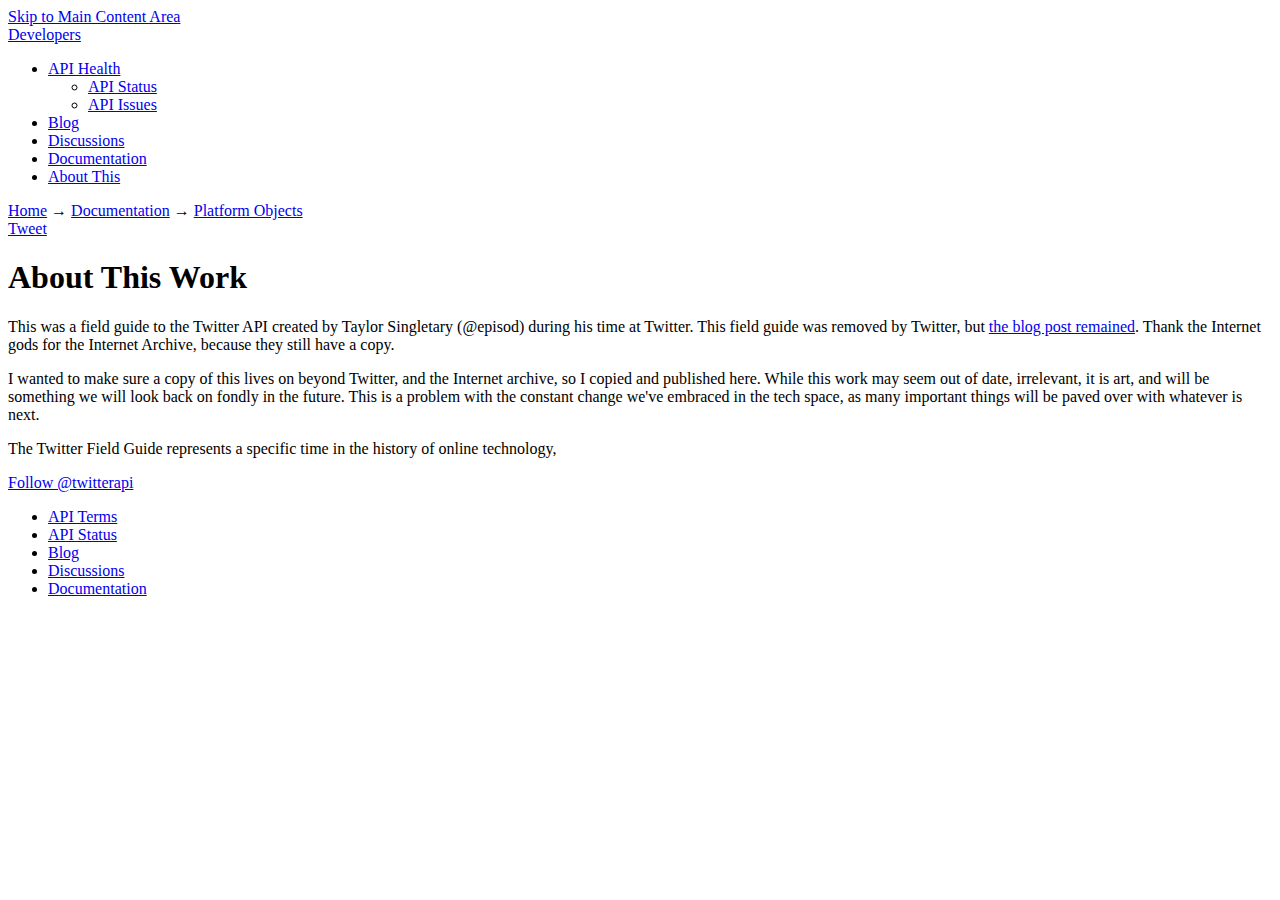
==== about/index.html @ ebe4466d "update" ====
<!DOCTYPE html>
<head>
   <meta http-equiv="Content-Type" content="text/html; charset=utf-8" />
   <meta http-equiv="X-UA-Compatible" content="IE=edge">
   <title>A field guide to Twitter Platform objects | Twitter Developers</title>
   <link rel="shortcut icon" href="/web/20131017194923im_/https://dev.twitter.com/sites/all/themes/twitter_commons/favicon.ico" type="image/x-icon" />
   <meta name="keywords" content="field guide" />
   <meta name="description" content="Like any ecosystem, the Twitter platform has a variety of flora and fauna. Use this field guide to better understand the most frequently observed wild objects." />
   <link type="text/css" rel="stylesheet" href="../styles.css"/>
</head>

<body id="page-node" class="not-front not-logged-in node-type-platform-object showing-tabs">

   <div id="page">
      
      <a href="#content-main" class="skip">Skip to Main Content Area</a>
      
      <div id="header-outer">
         <div id="header">
            <a href="#" id="logo" title="Home">
            <span class="twitter-bird"></span>Developers</a>
            <ul id="title-nav">
               <li class="expanded first">
                  <a href="#" title="">API Health</a>
                  <ul class="menu">
                     <li class="leaf first"><a href="#" title="">API Status</a></li>
                     <li class="leaf last"><a href="#" title="">API Issues</a></li>
                  </ul>
               </li>
               <li class="leaf"><a href="#" title="">Blog</a></li>
               <li class="leaf"><a href="#" title="">Discussions</a></li>
               <li class="expanded active-trail">
                  <a href="#" title="">Documentation</a>
               </li>
               <li class="leaf last"><a href="../about/" title="">About This</a></li>
            </ul>
         </div>
      </div>
       <div id="content-outer">
         <div id="breadcrumbs">
            <div class="breadcrumb">
               <a href="../">Home</a> → <a href="../">Documentation</a> → <a href="#">Platform Objects</a>
               <div><a href="#" data-count="none" data-related="twitterapi" class="twitter-share-button" lang="en">Tweet</a><span class="addt-info"></span></div>
            </div>
         </div>
         <h1 id="title">About This Work</h1>
         <p>This was a field guide to the Twitter API created by Taylor Singletary (@episod) during his time at Twitter. This field guide was removed by Twitter, but <a href="https://blog.twitter.com/2012/field-guide-of-platform-objects">the blog post remained</a>. Thank the Internet gods for the Internet Archive, because they still have a copy.</p>
         <p>I wanted to make sure a copy of this lives on beyond Twitter, and the Internet archive, so I copied and published here. While this work may seem out of date, irrelevant, it is art, and will be something we will look back on fondly in the future. This is a problem with the constant change we've embraced in the tech space, as many important things will be paved over with whatever is next.</p>
         <p>The Twitter Field Guide represents a specific time in the history of online technology, 
         
      </div>
      
      <div id="footer-outer">
         <div id="footer">
            <a href="#" data-show-count="false" class="twitter-follow-button" data-text-color="999999" data-link-color="0080A6" lang="en">Follow @twitterapi</a>
            <ul class="menu">
               <li class="leaf first"><a href="#terms/api-terms" title="Developer Rules of the Road">API Terms</a></li>
               <li class="leaf"><a href="#" title="Twitter API Status">API Status</a></li>
               <li class="leaf"><a href="#" title="Twitter Developer blog">Blog</a></li>
               <li class="leaf"><a href="#" title="Twitter Development discussions">Discussions</a></li>
               <li class="leaf"><a href="#" title="Twitter development documentation">Documentation</a></li>
            </ul>
         </div>
      </div>
   </div>
</body>
</html>
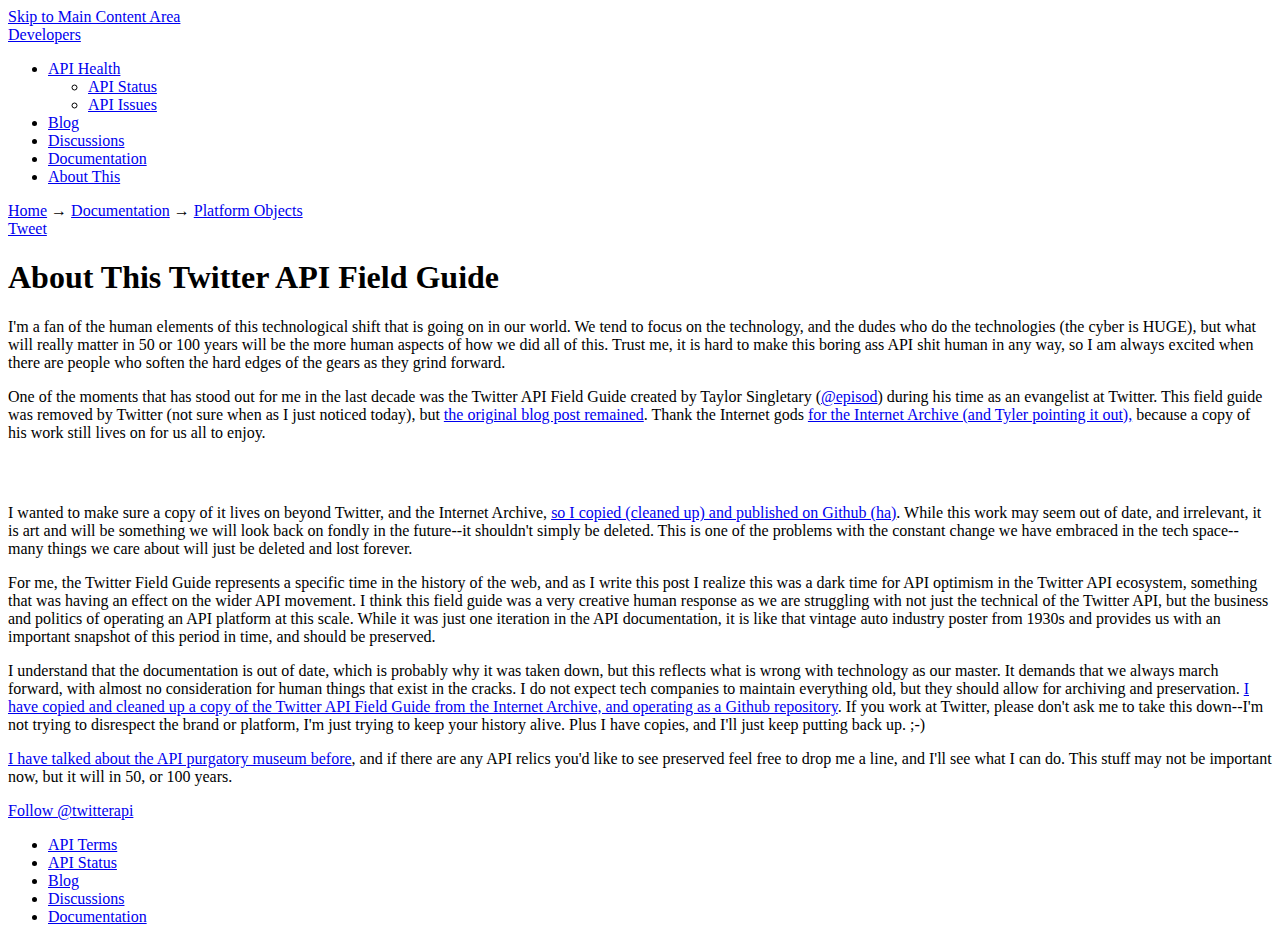
==== commit 5c635200: "update" ====
--- a/about/index.html
+++ b/about/index.html
@@ -12,9 +12,9 @@
 <body id="page-node" class="not-front not-logged-in node-type-platform-object showing-tabs">
 
    <div id="page">
-      
+
       <a href="#content-main" class="skip">Skip to Main Content Area</a>
-      
+
       <div id="header-outer">
          <div id="header">
             <a href="#" id="logo" title="Home">
@@ -43,13 +43,17 @@
                <div><a href="#" data-count="none" data-related="twitterapi" class="twitter-share-button" lang="en">Tweet</a><span class="addt-info"></span></div>
             </div>
          </div>
-         <h1 id="title">About This Work</h1>
-         <p>This was a field guide to the Twitter API created by Taylor Singletary (@episod) during his time at Twitter. This field guide was removed by Twitter, but <a href="https://blog.twitter.com/2012/field-guide-of-platform-objects">the blog post remained</a>. Thank the Internet gods for the Internet Archive, because they still have a copy.</p>
-         <p>I wanted to make sure a copy of this lives on beyond Twitter, and the Internet archive, so I copied and published here. While this work may seem out of date, irrelevant, it is art, and will be something we will look back on fondly in the future. This is a problem with the constant change we've embraced in the tech space, as many important things will be paved over with whatever is next.</p>
-         <p>The Twitter Field Guide represents a specific time in the history of online technology, 
-         
+         <h1 id="title">About This Twitter API Field Guide</h1>
+         <p>I'm a fan of the human elements of this technological shift that is going on in our world. We tend to focus on the technology, and the dudes who do the technologies (the cyber is HUGE), but what will really matter in 50 or 100 years will be the more human aspects of how we did all of this. Trust me, it is hard to make this boring ass API shit human in any way, so I am always excited when there are people&nbsp;who soften the hard edges of the gears as they grind forward.</p>
+         <p>One of the moments that has stood out for me in the last decade&nbsp;was the Twitter API Field Guide created by Taylor Singletary (<a href="https://twitter.com/episod">@episod</a>) during his time as an evangelist at Twitter. This field guide was removed by Twitter (not sure when as I just noticed today), but <a href="https://blog.twitter.com/2012/field-guide-of-platform-objects">the original blog post remained</a>. Thank the Internet gods <a href="https://web.archive.org/web/20131017194923/https://dev.twitter.com/docs/platform-objects">for the Internet Archive (and Tyler pointing it out),</a> because a copy of his work still lives on for us all to enjoy.</p>
+         <p><img style="padding: 15px; display: block; margin-left: auto; margin-right: auto;" src="http://kinlane-productions.s3.amazonaws.com/api_evangelist_site/blog/screen_shot_2016_10_24_at_3.54.55_pm.png" alt="" width="100%" /></p>
+         <p>I wanted to make sure a copy of it lives on beyond Twitter, and the Internet Archive, <a href="https://github.com/api-evangelist/twitter-field-guide">so I copied (cleaned up) and published on Github (ha)</a>. While this work may seem out of date, and irrelevant, it is art and will be something we will look back on fondly in the future--it shouldn't simply be deleted. This is one of the problems with the constant change we have embraced in the tech space--many things we care about will just be deleted and lost forever.</p>
+         <p>For me, the Twitter Field Guide represents a specific time in the history of the web, and as I write this post I realize this was a dark time for API optimism in the Twitter API ecosystem, something that was having an effect on the wider API movement. I think this field guide was a very creative human response as we are struggling with not just the technical of the Twitter API, but the business and politics of operating an API platform at this scale. While it was just one iteration in the API documentation, it is like that vintage auto industry poster from 1930s&nbsp;and provides us with an important snapshot of this period in time, and should be preserved.</p>
+         <p>I understand that the documentation is out of date, which is probably why it was taken down, but this reflects what is wrong with technology as our master. It demands that we always march forward, with almost no consideration for human things that exist in the cracks. I do not expect tech companies to maintain everything old, but they should allow for archiving and preservation. <a href="http://twitter-field-guide.apievangelist.com/">I have copied and cleaned up a copy of the Twitter API Field Guide from the Internet Archive, and operating as a Github repository</a>. If you work at Twitter, please don't ask me to take this down--I'm not trying to disrespect the brand or platform, I'm just trying to keep your history alive. Plus I have copies, and I'll just keep putting back up. ;-)</p>
+         <p><a href="http://apievangelist.com/2016/04/12/the-api-purgatory-museum/">I have talked about the API purgatory museum before</a>, and if there are any API relics you'd like to see preserved feel free to drop me a line, and I'll see what I can do. This stuff may not be important now, but it will in 50, or 100 years.&nbsp;</p>
+
       </div>
-      
+
       <div id="footer-outer">
          <div id="footer">
             <a href="#" data-show-count="false" class="twitter-follow-button" data-text-color="999999" data-link-color="0080A6" lang="en">Follow @twitterapi</a>
@@ -64,4 +68,4 @@
       </div>
    </div>
 </body>
-</html>+</html>
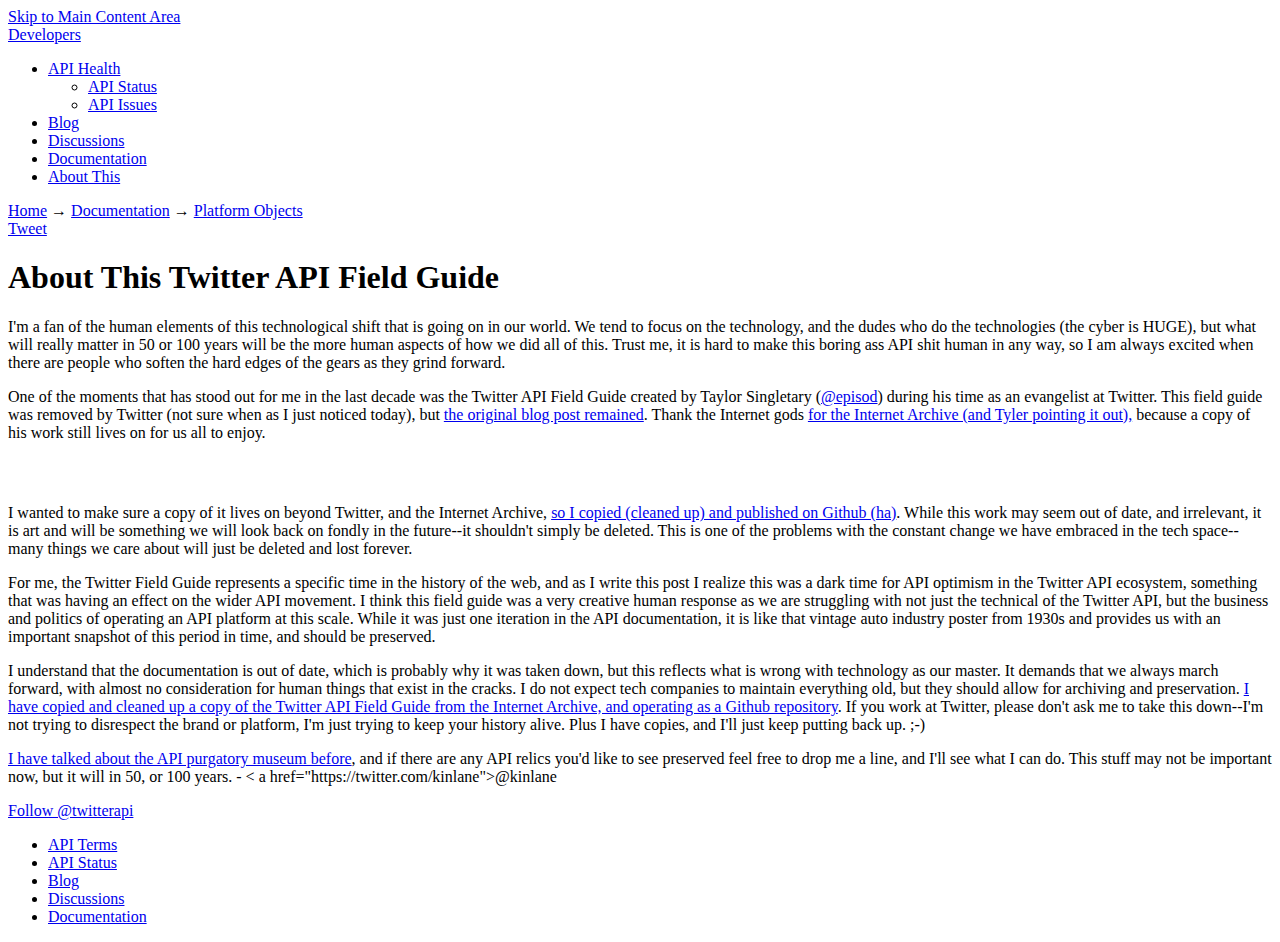
==== commit 719c6a12: "update about" ====
--- a/about/index.html
+++ b/about/index.html
@@ -50,7 +50,8 @@
          <p>I wanted to make sure a copy of it lives on beyond Twitter, and the Internet Archive, <a href="https://github.com/api-evangelist/twitter-field-guide">so I copied (cleaned up) and published on Github (ha)</a>. While this work may seem out of date, and irrelevant, it is art and will be something we will look back on fondly in the future--it shouldn't simply be deleted. This is one of the problems with the constant change we have embraced in the tech space--many things we care about will just be deleted and lost forever.</p>
          <p>For me, the Twitter Field Guide represents a specific time in the history of the web, and as I write this post I realize this was a dark time for API optimism in the Twitter API ecosystem, something that was having an effect on the wider API movement. I think this field guide was a very creative human response as we are struggling with not just the technical of the Twitter API, but the business and politics of operating an API platform at this scale. While it was just one iteration in the API documentation, it is like that vintage auto industry poster from 1930s&nbsp;and provides us with an important snapshot of this period in time, and should be preserved.</p>
          <p>I understand that the documentation is out of date, which is probably why it was taken down, but this reflects what is wrong with technology as our master. It demands that we always march forward, with almost no consideration for human things that exist in the cracks. I do not expect tech companies to maintain everything old, but they should allow for archiving and preservation. <a href="http://twitter-field-guide.apievangelist.com/">I have copied and cleaned up a copy of the Twitter API Field Guide from the Internet Archive, and operating as a Github repository</a>. If you work at Twitter, please don't ask me to take this down--I'm not trying to disrespect the brand or platform, I'm just trying to keep your history alive. Plus I have copies, and I'll just keep putting back up. ;-)</p>
-         <p><a href="http://apievangelist.com/2016/04/12/the-api-purgatory-museum/">I have talked about the API purgatory museum before</a>, and if there are any API relics you'd like to see preserved feel free to drop me a line, and I'll see what I can do. This stuff may not be important now, but it will in 50, or 100 years.&nbsp;</p>
+         <p><a href="http://apievangelist.com/2016/04/12/the-api-purgatory-museum/">I have talked about the API purgatory museum before</a>, and if there are any API relics you'd like to see preserved feel free to drop me a line, and I'll see what I can do. This stuff may not be important now, but it will in 50, or 100 years. - < a href="https://twitter.com/kinlane">@kinlane</a></p>
+
 
       </div>
 
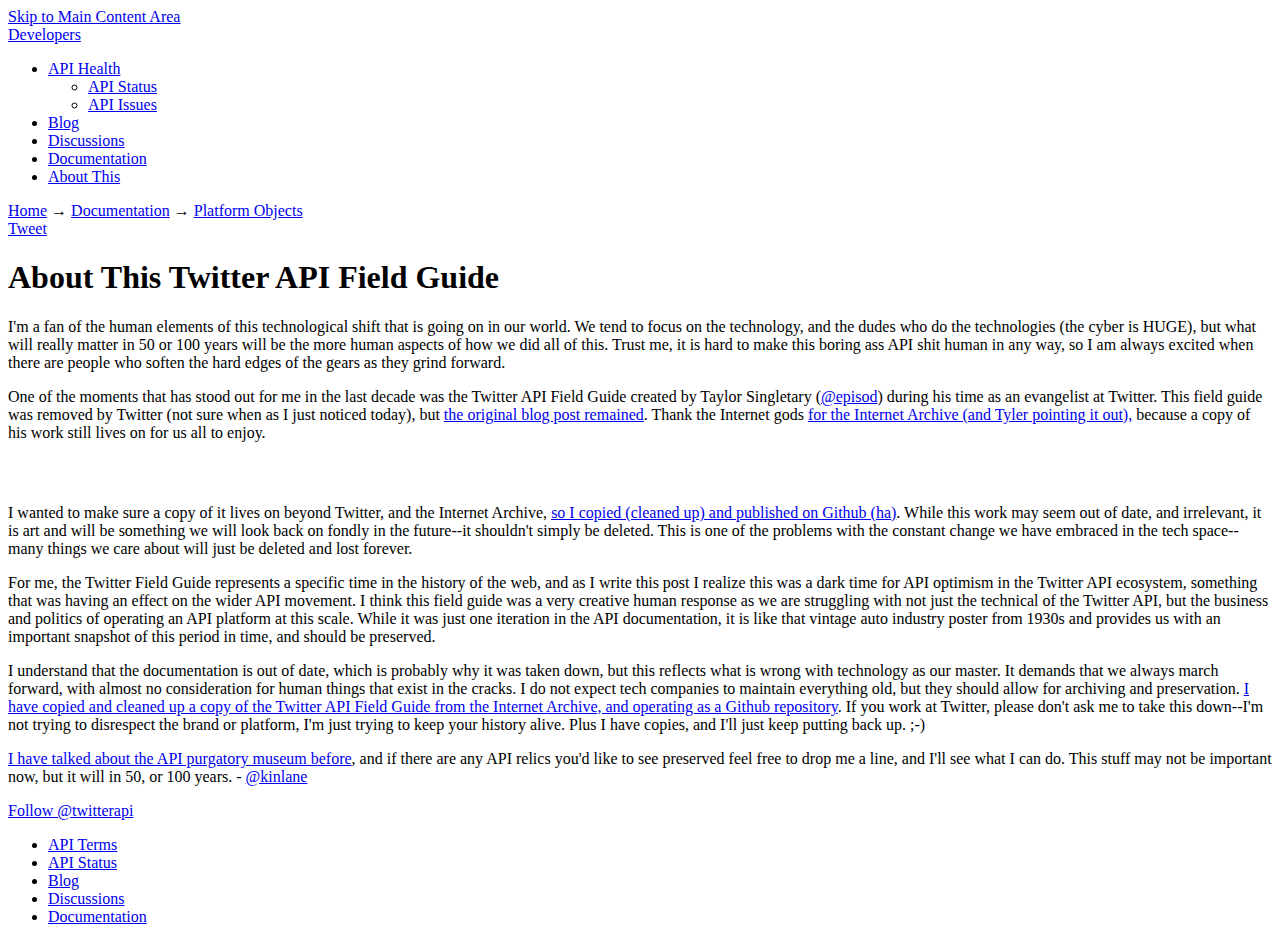
==== commit 2b3318d1: "fix bug" ====
--- a/about/index.html
+++ b/about/index.html
@@ -50,7 +50,7 @@
          <p>I wanted to make sure a copy of it lives on beyond Twitter, and the Internet Archive, <a href="https://github.com/api-evangelist/twitter-field-guide">so I copied (cleaned up) and published on Github (ha)</a>. While this work may seem out of date, and irrelevant, it is art and will be something we will look back on fondly in the future--it shouldn't simply be deleted. This is one of the problems with the constant change we have embraced in the tech space--many things we care about will just be deleted and lost forever.</p>
          <p>For me, the Twitter Field Guide represents a specific time in the history of the web, and as I write this post I realize this was a dark time for API optimism in the Twitter API ecosystem, something that was having an effect on the wider API movement. I think this field guide was a very creative human response as we are struggling with not just the technical of the Twitter API, but the business and politics of operating an API platform at this scale. While it was just one iteration in the API documentation, it is like that vintage auto industry poster from 1930s&nbsp;and provides us with an important snapshot of this period in time, and should be preserved.</p>
          <p>I understand that the documentation is out of date, which is probably why it was taken down, but this reflects what is wrong with technology as our master. It demands that we always march forward, with almost no consideration for human things that exist in the cracks. I do not expect tech companies to maintain everything old, but they should allow for archiving and preservation. <a href="http://twitter-field-guide.apievangelist.com/">I have copied and cleaned up a copy of the Twitter API Field Guide from the Internet Archive, and operating as a Github repository</a>. If you work at Twitter, please don't ask me to take this down--I'm not trying to disrespect the brand or platform, I'm just trying to keep your history alive. Plus I have copies, and I'll just keep putting back up. ;-)</p>
-         <p><a href="http://apievangelist.com/2016/04/12/the-api-purgatory-museum/">I have talked about the API purgatory museum before</a>, and if there are any API relics you'd like to see preserved feel free to drop me a line, and I'll see what I can do. This stuff may not be important now, but it will in 50, or 100 years. - < a href="https://twitter.com/kinlane">@kinlane</a></p>
+         <p><a href="http://apievangelist.com/2016/04/12/the-api-purgatory-museum/">I have talked about the API purgatory museum before</a>, and if there are any API relics you'd like to see preserved feel free to drop me a line, and I'll see what I can do. This stuff may not be important now, but it will in 50, or 100 years. - <a href="https://twitter.com/kinlane">@kinlane</a></p>
 
 
       </div>
